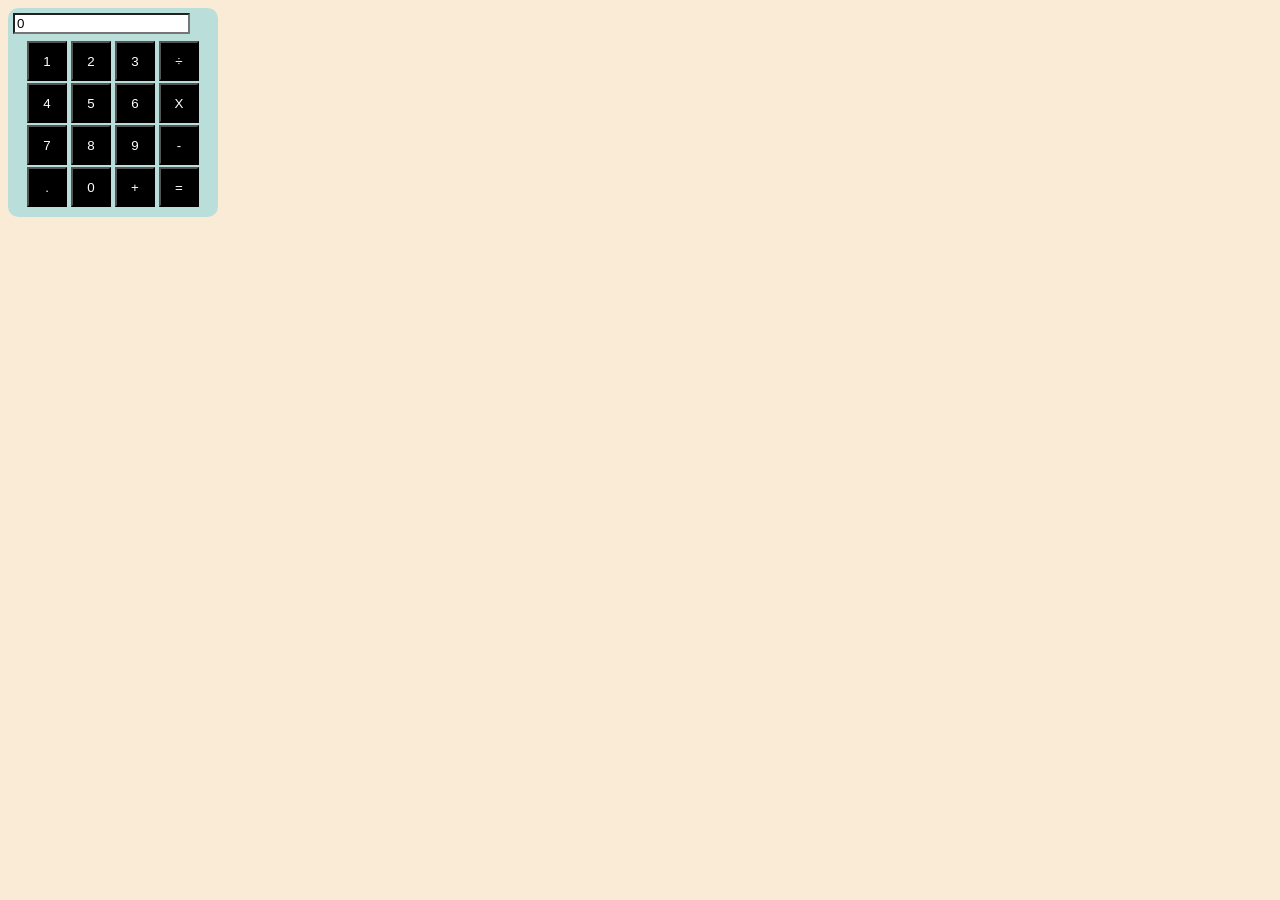
==== calculadora_simples.html @ b2eef9c0 "18/09" ====
<!DOCTYPE html>
<html lang="en">
<head>
    <meta charset="UTF-8">
    <meta http-equiv="X-UA-Compatible" content="IE=edge">
    <meta name="viewport" content="width=device-width, initial-scale=1.0">
    <title>Calculadora Simples</title>
    <link rel="stylesheet" href="./css/estilo.css">
    <script src="./script/script.js"></script>
</head>
<body>
    <section class="calc_simples">
        <div class="display">
            <input readonly id="resultado" type="text" value="0">
        </div>
        <div class="btn">
            <button onclick="digitando('1')">1</button>
            <button onclick="digitando('2')">2</button>
            <button onclick="digitando('3')">3</button>
            <button>÷</button>
            <button onclick="digitando('4')">4</button>
            <button onclick="digitando('5')">5</button>
            <button onclick="digitando('6')"botao">6</button>
            <button>X</button>
            <button onclick="digitando('7')"botao">7</button>
            <button onclick="digitando('8')"botao">8</button>
            <button onclick="digitando('9')"botao">9</button>
            <button>-</button>
            <button>.</button>
            <button onclick="digitando('0')"botao">0</button>
            <button>+</button>
            <button>=</button>

        </div>
    </section>
</body>
</html>
---- css/estilo.css ----
@import url(./calculadora_simples.css);

.barra_superior {
    background-color: rgb(204, 180, 226);
}

.conteudo {
    background-color: rgb(214, 172, 141);
}

.rodape {
    background-color: rgb(236, 204, 122);
}
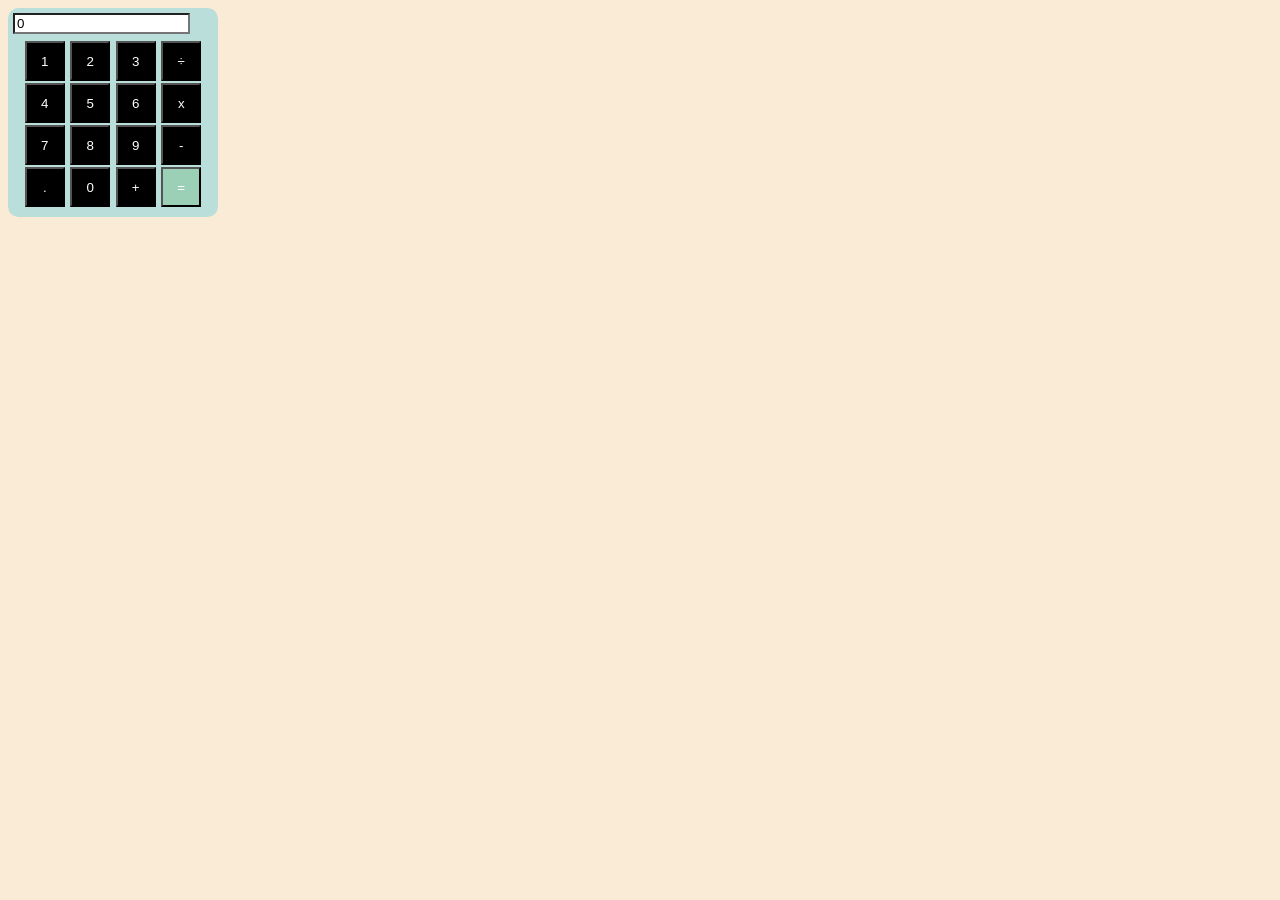
==== commit e360acbd: "18/09" ====
--- a/calculadora_simples.html
+++ b/calculadora_simples.html
@@ -17,11 +17,11 @@
             <button onclick="digitando('1')">1</button>
             <button onclick="digitando('2')">2</button>
             <button onclick="digitando('3')">3</button>
-            <button>÷</button>
+            <button>&#247</button>
             <button onclick="digitando('4')">4</button>
             <button onclick="digitando('5')">5</button>
             <button onclick="digitando('6')"botao">6</button>
-            <button>X</button>
+            <button>x</button>
             <button onclick="digitando('7')"botao">7</button>
             <button onclick="digitando('8')"botao">8</button>
             <button onclick="digitando('9')"botao">9</button>
@@ -29,8 +29,7 @@
             <button>.</button>
             <button onclick="digitando('0')"botao">0</button>
             <button>+</button>
-            <button>=</button>
-
+            <button id="igual" onclick="calcular()">=</button>
         </div>
     </section>
 </body>
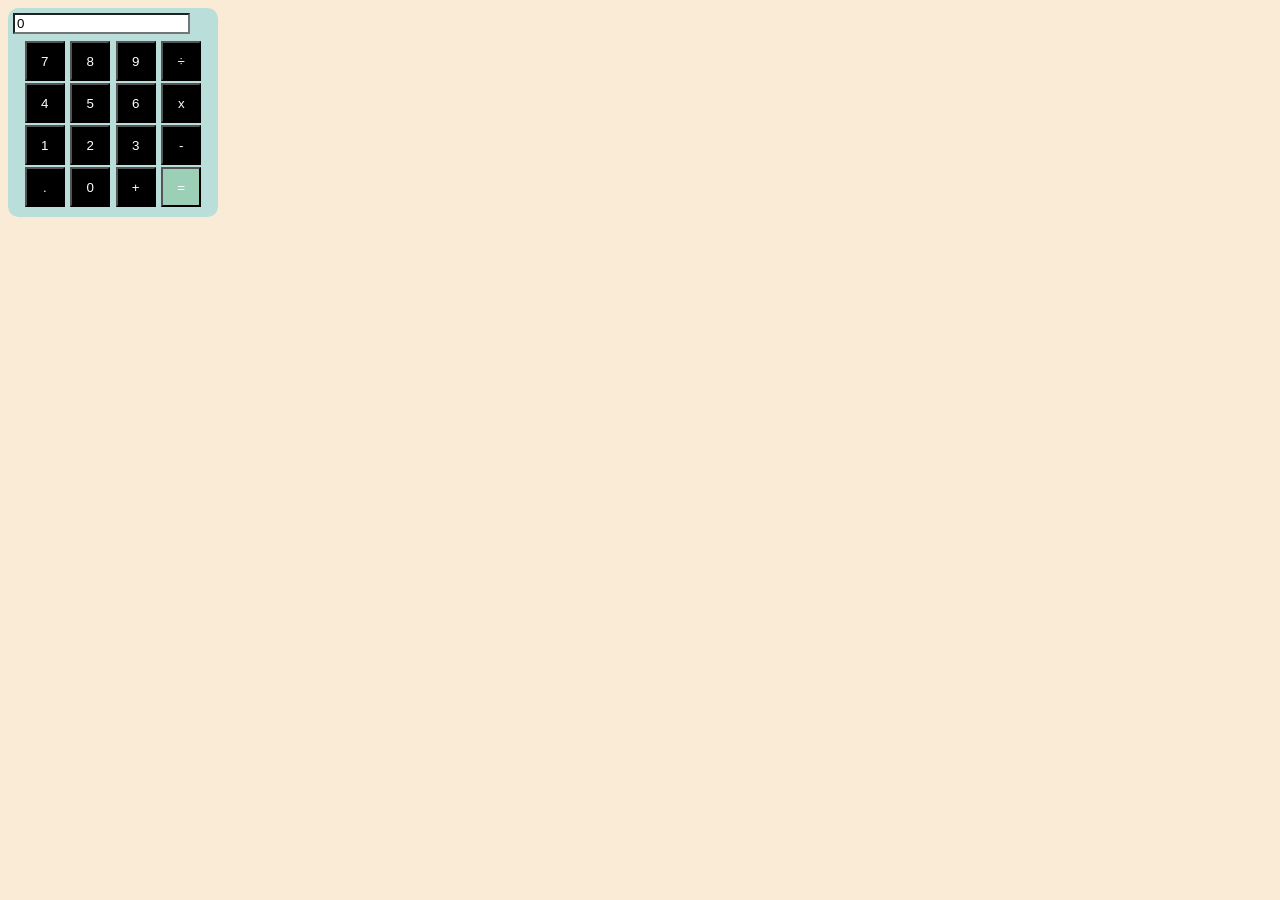
==== commit b787dedc: "25/09" ====
--- a/calculadora_simples.html
+++ b/calculadora_simples.html
@@ -14,21 +14,21 @@
             <input readonly id="resultado" type="text" value="0">
         </div>
         <div class="btn">
+            <button onclick="digitando('7')">7</button>
+            <button onclick="digitando('8')">8</button>
+            <button onclick="digitando('9')">9</button>
+            <button onclick="operacao('div')">&#247</button>
+            <button onclick="digitando('4')">4</button>
+            <button onclick="digitando('5')">5</button>
+            <button onclick="digitando('6')">6</button>
+            <button onclick="operacao('mult')">x</button>
             <button onclick="digitando('1')">1</button>
             <button onclick="digitando('2')">2</button>
             <button onclick="digitando('3')">3</button>
-            <button>&#247</button>
-            <button onclick="digitando('4')">4</button>
-            <button onclick="digitando('5')">5</button>
-            <button onclick="digitando('6')"botao">6</button>
-            <button>x</button>
-            <button onclick="digitando('7')"botao">7</button>
-            <button onclick="digitando('8')"botao">8</button>
-            <button onclick="digitando('9')"botao">9</button>
-            <button>-</button>
-            <button>.</button>
-            <button onclick="digitando('0')"botao">0</button>
-            <button>+</button>
+            <button onclick="operacao('sub')">-</button>
+            <button onclick="digitando('.')">.</button>
+            <button onclick="digitando('0')">0</button>
+            <button onclick="operacao('soma')">+</button>
             <button id="igual" onclick="calcular()">=</button>
         </div>
     </section>
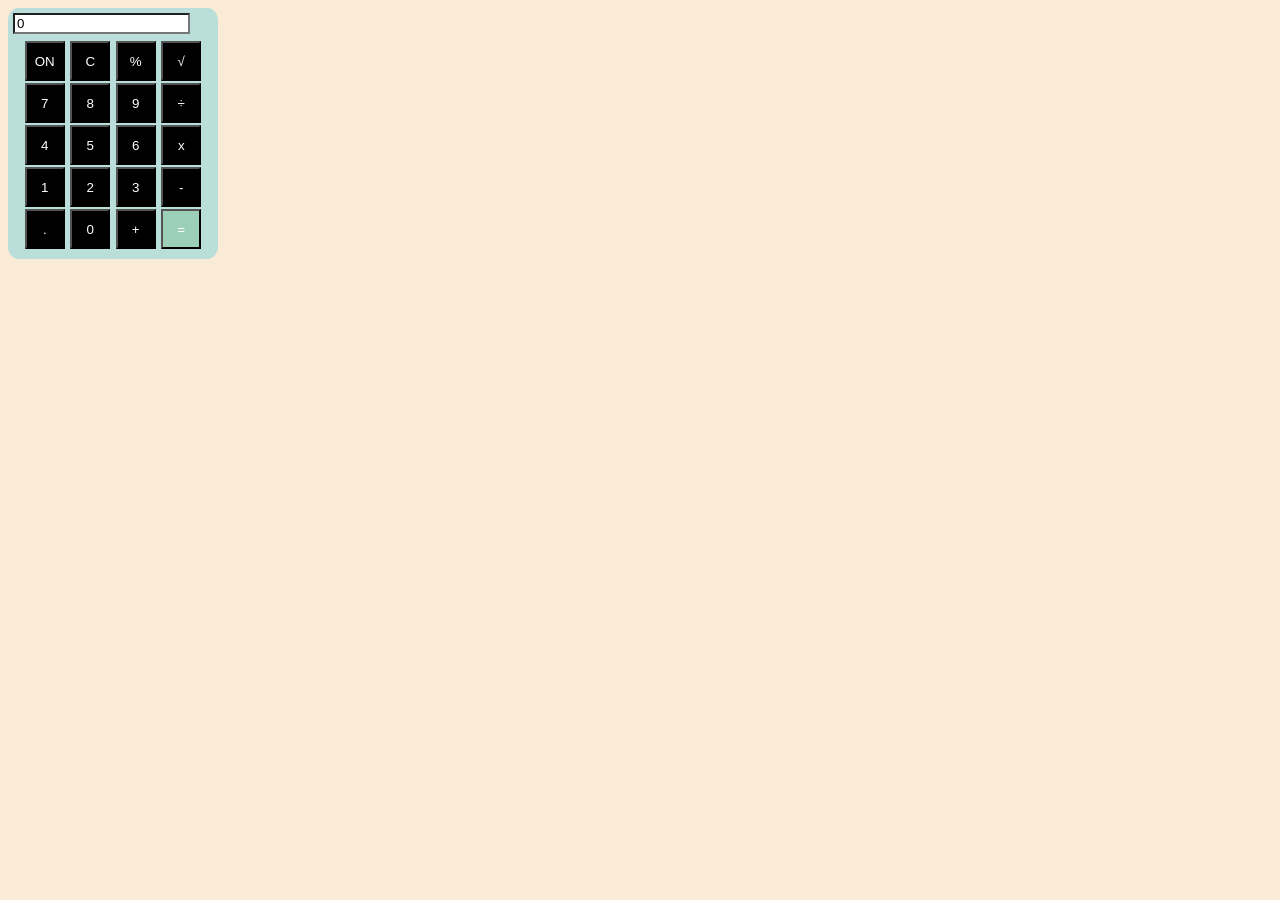
==== commit ea9d145b: "25/09" ====
--- a/calculadora_simples.html
+++ b/calculadora_simples.html
@@ -14,6 +14,10 @@
             <input readonly id="resultado" type="text" value="0">
         </div>
         <div class="btn">
+            <button onclick="desliga()">ON</button>
+            <button onclick="zerar()">C</button>
+            <button onclick="operacao()">%</button>
+            <button onclick="operacao()">√</button>
             <button onclick="digitando('7')">7</button>
             <button onclick="digitando('8')">8</button>
             <button onclick="digitando('9')">9</button>
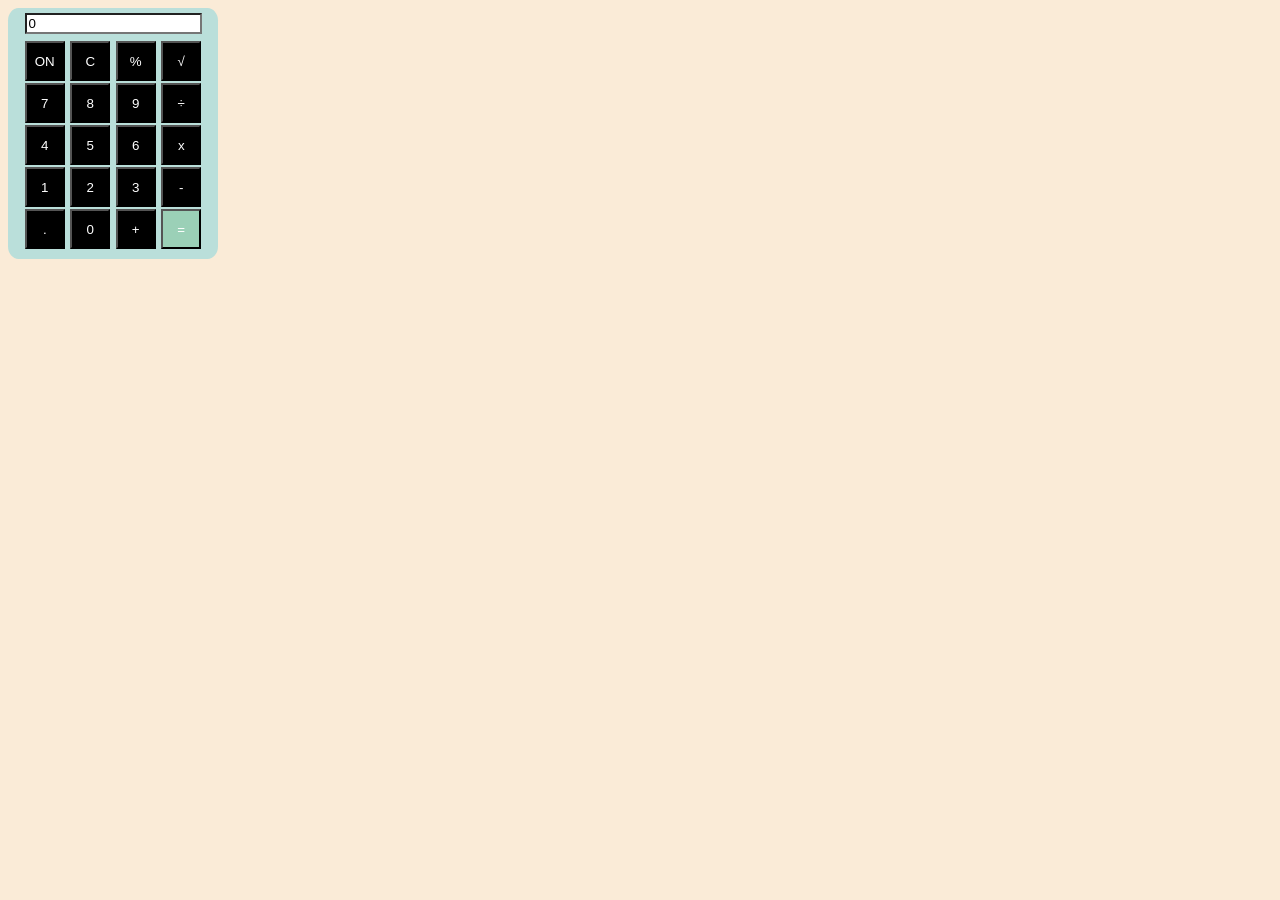
==== commit 529789a4: "09/10" ====
--- a/calculadora_simples.html
+++ b/calculadora_simples.html
@@ -10,7 +10,7 @@
 </head>
 <body>
     <section class="calc_simples">
-        <div class="display">
+        <div class="display_simples">
             <input readonly id="resultado" type="text" value="0">
         </div>
         <div class="btn">
@@ -18,6 +18,7 @@
             <button onclick="zerar()">C</button>
             <button onclick="operacao()">%</button>
             <button onclick="operacao()">√</button>
+
             <button onclick="digitando('7')">7</button>
             <button onclick="digitando('8')">8</button>
             <button onclick="digitando('9')">9</button>
@@ -36,5 +37,8 @@
             <button id="igual" onclick="calcular()">=</button>
         </div>
     </section>
+    <script>
+        desligar();
+    </script>
 </body>
 </html>
